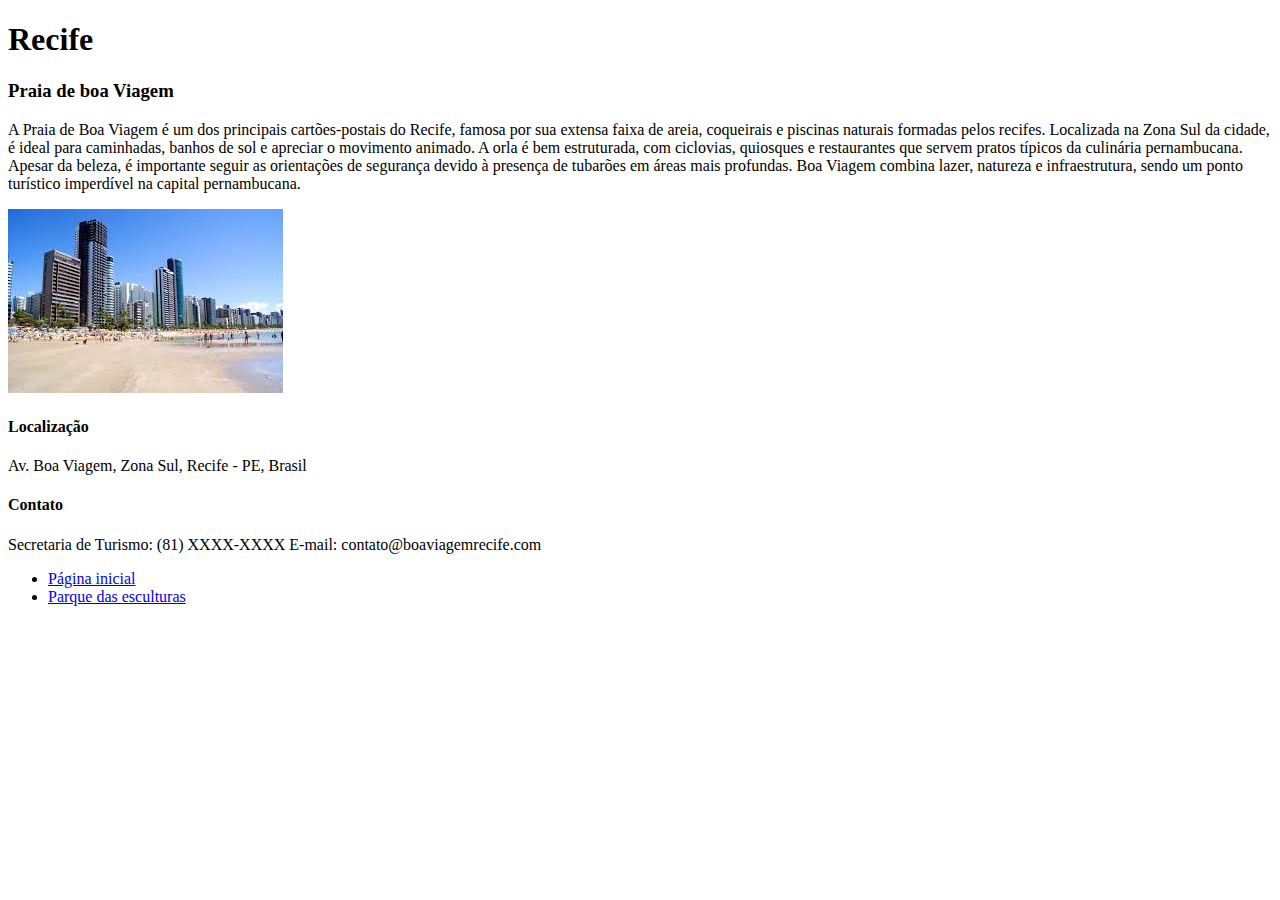
==== views/BoaViagem.html @ b858d8a5 "novas páginas linkadas" ====
<!DOCTYPE html>
<html lang="pt-br">
<head>
    <meta charset="UTF-8">
    <meta name="viewport" content="width=device-width, initial-scale=1.0">
    <title>Boa_Viagem_Praia</title>
</head>
<header>
    <h1>Recife</h1>
</header>
<body>
    <h3>Praia de boa Viagem</h3>
    <p>A Praia de Boa Viagem é um dos principais cartões-postais do Recife, famosa por sua extensa faixa de areia, coqueirais e piscinas naturais formadas pelos recifes. Localizada na Zona Sul da cidade, é ideal para caminhadas, banhos de sol e apreciar o movimento animado. A orla é bem estruturada, com ciclovias, quiosques e restaurantes que servem pratos típicos da culinária pernambucana. Apesar da beleza, é importante seguir as orientações de segurança devido à presença de tubarões em áreas mais profundas. Boa Viagem combina lazer, natureza e infraestrutura, sendo um ponto turístico imperdível na capital pernambucana.</p>
    <img src="../img/boaviagem.jpg" alt="Boa_Viagem_Praia_img">
</body>
<footer>
    <h4>Localização</h4>
<p>Av. Boa Viagem, Zona Sul, Recife - PE, Brasil</p>
<h4>Contato</h4>
<p>Secretaria de Turismo: (81) XXXX-XXXX
    E-mail: contato@boaviagemrecife.com</p>
    <ul>
        <li><a href="../index.html">Página inicial</a></li>
        <li><a href="views/ParquedasEsculturas.html">Parque das esculturas</a></li>
    </ul>
</footer>
</html>
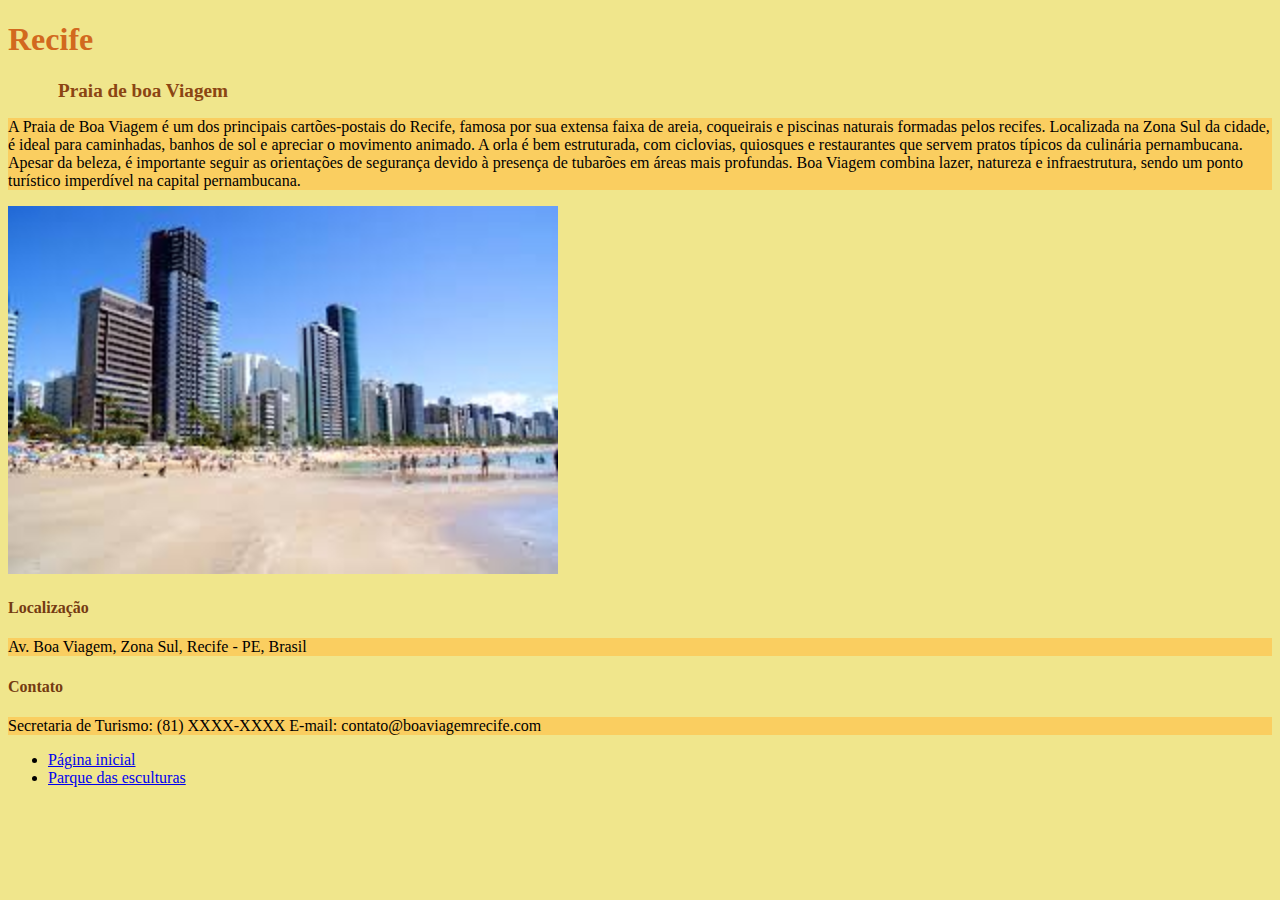
==== commit cd526776: "construção css" ====
--- a/views/BoaViagem.html
+++ b/views/BoaViagem.html
@@ -4,6 +4,7 @@
     <meta charset="UTF-8">
     <meta name="viewport" content="width=device-width, initial-scale=1.0">
     <title>Boa_Viagem_Praia</title>
+    <link rel="stylesheet" href="../style.css">
 </head>
 <header>
     <h1>Recife</h1>
@@ -11,7 +12,7 @@
 <body>
     <h3>Praia de boa Viagem</h3>
     <p>A Praia de Boa Viagem é um dos principais cartões-postais do Recife, famosa por sua extensa faixa de areia, coqueirais e piscinas naturais formadas pelos recifes. Localizada na Zona Sul da cidade, é ideal para caminhadas, banhos de sol e apreciar o movimento animado. A orla é bem estruturada, com ciclovias, quiosques e restaurantes que servem pratos típicos da culinária pernambucana. Apesar da beleza, é importante seguir as orientações de segurança devido à presença de tubarões em áreas mais profundas. Boa Viagem combina lazer, natureza e infraestrutura, sendo um ponto turístico imperdível na capital pernambucana.</p>
-    <img src="../img/boaviagem.jpg" alt="Boa_Viagem_Praia_img">
+    <img src="../img/boaviagem.jpg" alt="Boa_Viagem_Praia_img" eight="367px" width="550px">
 </body>
 <footer>
     <h4>Localização</h4>
@@ -21,7 +22,7 @@
     E-mail: contato@boaviagemrecife.com</p>
     <ul>
         <li><a href="../index.html">Página inicial</a></li>
-        <li><a href="views/ParquedasEsculturas.html">Parque das esculturas</a></li>
+        <li><a href="ParquedasEsculturas.html">Parque das esculturas</a></li>
     </ul>
 </footer>
 </html>--- a/style.css
+++ b/style.css
@@ -0,0 +1,20 @@
+*{
+    background-color: khaki;
+}
+h1{
+    color: chocolate;
+}
+h3{ 
+    margin: 10px 50px;
+    font-size: larger;
+    font-family: Georgia, 'Times New Roman', Times, serif;
+    color: saddlebrown;
+}
+h4{
+    color: rgb(117, 59, 18);
+}
+
+    p{
+        background-color: rgb(250, 206, 96);
+    }
+
